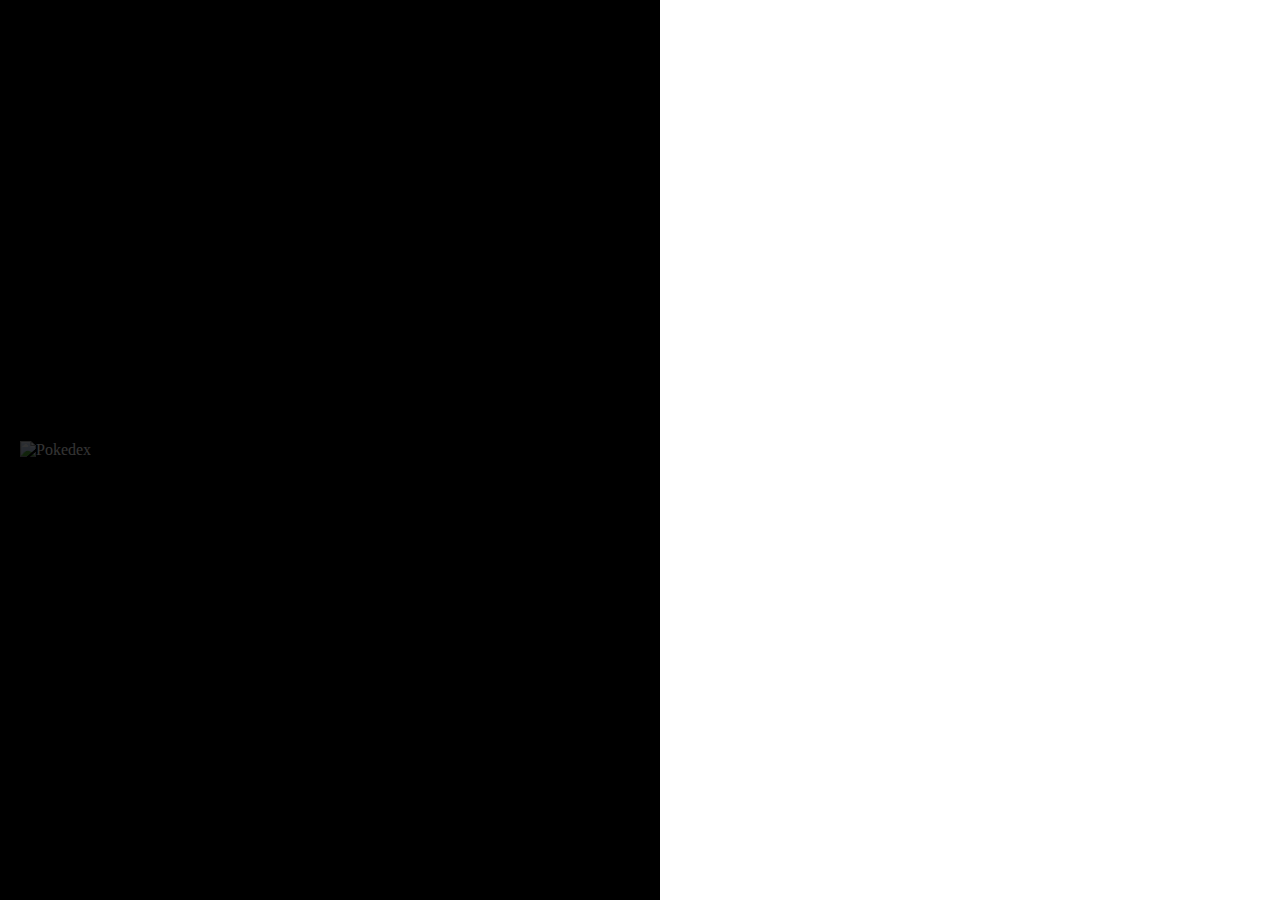
==== pages/detalles.html @ 65f4a648 "v2 - pokefront" ====
<!DOCTYPE html>
<html lang="es">

<head>
    <meta charset="UTF-8">
    <meta name="viewport" content="width=device-width, initial-scale=1.0">
    <title>Pokedex - Detalles</title>
    <style>
        @import url('https://fonts.cdnfonts.com/css/fizzy-soda');
        @import url('https://fonts.cdnfonts.com/css/super-onigiri');
        body {
            display: flex;
            height: 100vh;
            margin: 0;
        }
        
        .pokemon-details-container {
            display: flex;
            width: 100%;
            overflow: hidden;
        }
        
        .pokemon-info {
            flex: 1;
            padding: 20px;
            background-color: #000000;
            color: #ffffff;
            display: flex;
            flex-direction: column;
            justify-content: center;
            align-items: flex-start;
            position: relative;
            /* Added for absolute positioning of Pokeball image */
        }
        
        .pokemon-info h1 {
            font-size: 6.5em;
            margin-bottom: 20px;
            font-family: 'Fizzy Soda', sans-serif;
        }
        
        .pokemon-info p {
            margin: 5px 0;
            font-size: 2.2em;
            font-family: 'Super Onigiri', sans-serif;
        }
        
        .pokemon-image {
            flex: 1;
            display: flex;
            justify-content: center;
            align-items: center;
            position: relative;
        }
        
        .pokemon-image img {
            max-width: 100%;
            max-height: 100%;
            object-fit: cover;
            animation: float 6s ease-in-out infinite;
            z-index: 2;
        }
        
        .center-image {
            position: absolute;
            top: 50%;
            transform: translateY(-50%);
            max-width: 500%;
            max-height: 500%;
            z-index: 1;
            opacity: 20%;
        }
        
        @keyframes float {
            0% {
                transform: translatey(0px);
            }
            50% {
                transform: translatey(-20px);
            }
            100% {
                transform: translatey(0px);
            }
        }
        
        .button-32 {
            background-color: #ffffff;
            border-radius: 12px;
            color: #000000;
            cursor: pointer;
            font-weight: bold;
            padding: 10px 15px;
            text-align: center;
            transition: 200ms;
            width: 100%;
            box-sizing: border-box;
            border: 0;
            font-size: 16px;
            user-select: none;
            -webkit-user-select: none;
            touch-action: manipulation;
        }
        
        .button-32:not(:disabled):hover,
        .button-32:not(:disabled):focus {
            outline: 0;
            background: #f4e603;
            box-shadow: 0 0 0 2px rgba(0, 0, 0, .2), 0 3px 8px 0 rgba(0, 0, 0, .15);
        }
        
        .button-32:disabled {
            filter: saturate(0.2) opacity(0.5);
            -webkit-filter: saturate(0.2) opacity(0.5);
            cursor: not-allowed;
        }
        /* Media Query para dispositivos móviles */
        
        @media only screen and (max-width: 600px) {
            .pokemon-info h1 {
                font-size: 2em;
            }
            .pokemon-info p {
                font-size: 1em;
            }
        }
    </style>
</head>

<body>
    <div class="pokemon-details-container">
        <div class="pokemon-info" id="pokemon-details-page">
            <!-- Detalles del Pokémon -->
            <img src="../img/bokebola.png" alt="Pokedex" class="center-image" id="pokeball-image">
        </div>
        <div class="pokemon-image" id="pokemon-image">
            <!-- Imagen del Pokémon -->
        </div>
    </div>

    <script src="../js/pokemon_detalles.js"></script>
</body>

</html>
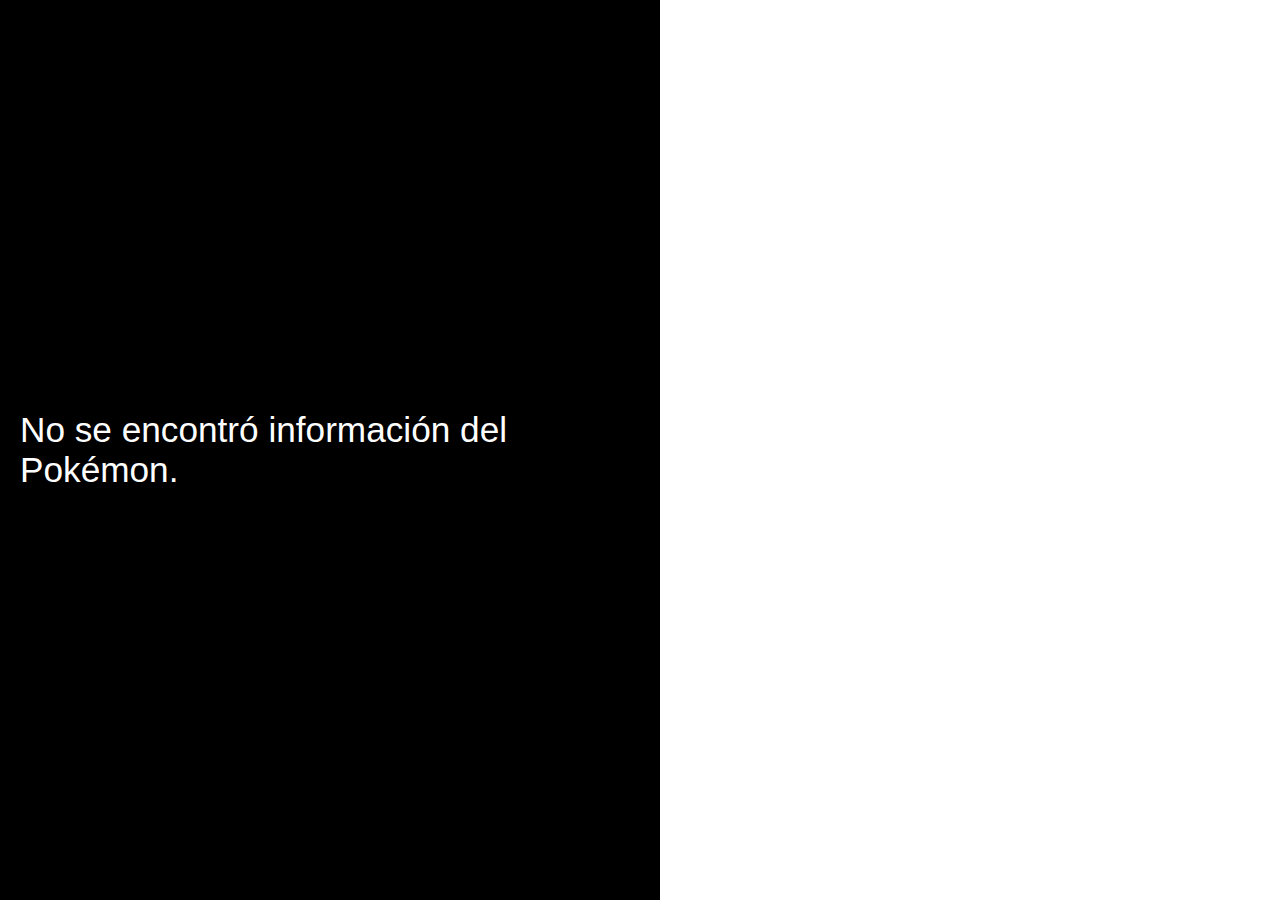
==== commit 116e2753: "V3 pokeapi" ====
--- a/pages/detalles.html
+++ b/pages/detalles.html
@@ -30,7 +30,6 @@
             justify-content: center;
             align-items: flex-start;
             position: relative;
-            /* Added for absolute positioning of Pokeball image */
         }
         
         .pokemon-info h1 {
@@ -117,7 +116,7 @@
         
         @media only screen and (max-width: 600px) {
             .pokemon-info h1 {
-                font-size: 2em;
+                font-size: 1em;
             }
             .pokemon-info p {
                 font-size: 1em;
@@ -140,4 +139,6 @@
     <script src="../js/pokemon_detalles.js"></script>
 </body>
 
-</html>+</html>
+
+<!--BY DAVID CREAT - EAS1-->